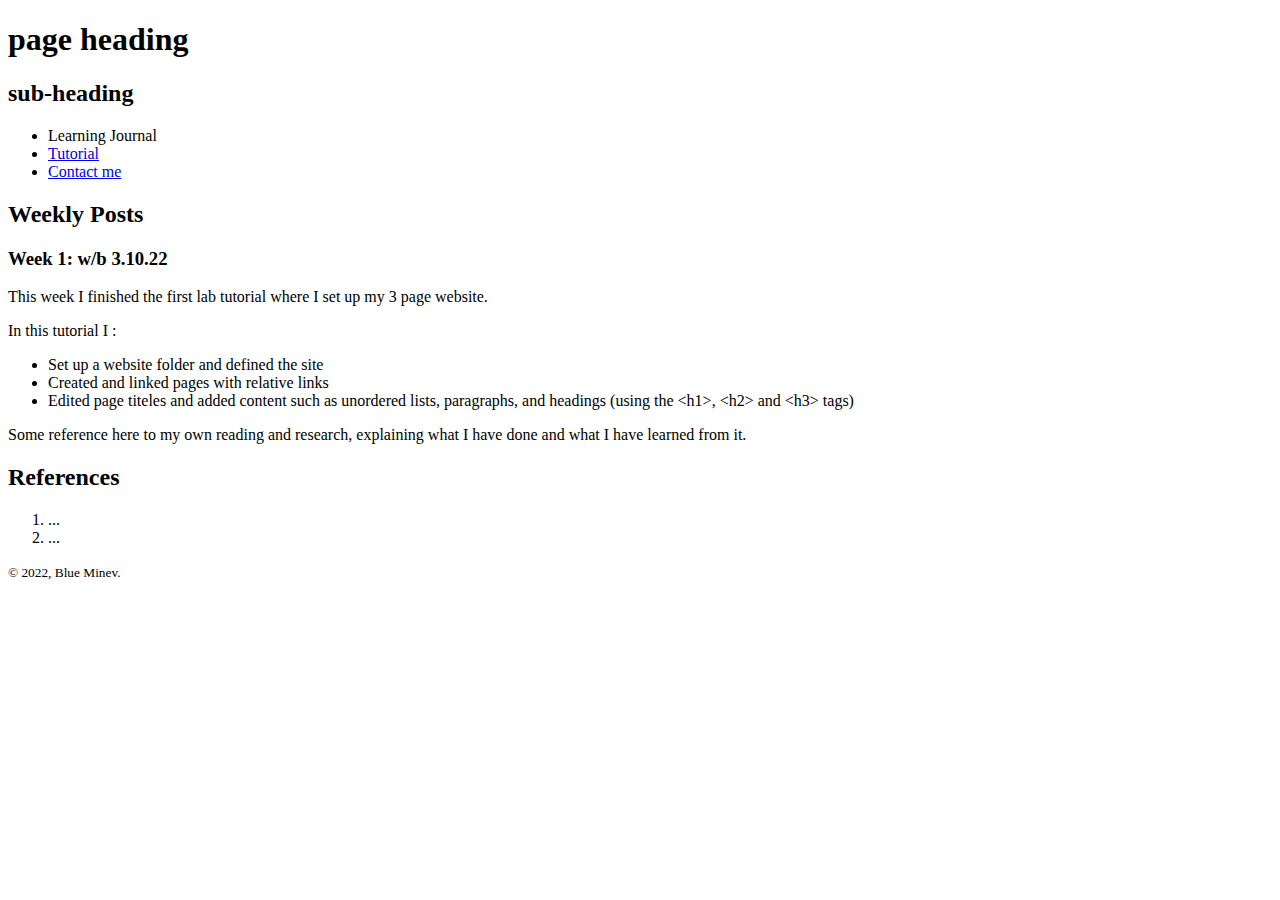
==== index.html @ 53655512 "initial commit" ====
<!doctype html><!--HTML5 doctype declaration -->
<html lang="en"><!--default language of the document content -->
	
    <head>
		<meta charset="utf-8"><!--character encoding for the document (Unicode) -->
		<title>Learning Journal</title><!--web page title -->
	</head>

<body>
<!--Markup all web page content inside the 'body' tags -->
	<div id="wrapper">
	<!--The 'wrapper' contains all the page content-->
	
    <header><!--The main heading for the page -->
		<h1>page heading</h1>
		<h2>sub-heading</h2>
	</header>
	
    <nav><!--The primary navigation for the page -->
	<ul>
		<li>Learning Journal</li>
		<li><a href="tutorial.html">Tutorial</a></li>
        <li><a href="contact.html">Contact me</a></li>
	</ul>
	</nav>
    
    <main><!--The main page content -->
        
        	<h2>Weekly Posts</h2>
	
    	<article>
			<header>
			<h3>Week 1: w/b 3.10.22</h3>
			</header>
				<p> This week I finished the first lab tutorial where I set up my 3 page website.  </p>
				<p>In this tutorial I :</p>
				<ul>
					<li>Set up a website folder and defined the site</li>
					<li>Created and linked pages with relative links </li>
					<li>Edited page titeles and added content such as unordered lists, paragraphs, and headings (using the &lt;h1&gt;, &lt;h2&gt; and &lt;h3&gt; tags)</li>
				</ul>

        <p>Some reference here to my own reading and research, explaining what I have done and what I have learned from it.</p>
        
		</article>
           
    </main><!--Close main page content --> 
        
        <aside>
        
        	<h2>References</h2>
            
            	<ol>
                	<li>...</li>
                    <li>...</li>
                </ol>
            
        </aside>    
 
  
	<footer><!--Footer content -->
		<small>&copy; 2022, Blue Minev.</small>
	</footer>

	</div><!--Close 'wrapper' div -->
</body><!--Close 'body' -->
</html><!--Close 'html' -->
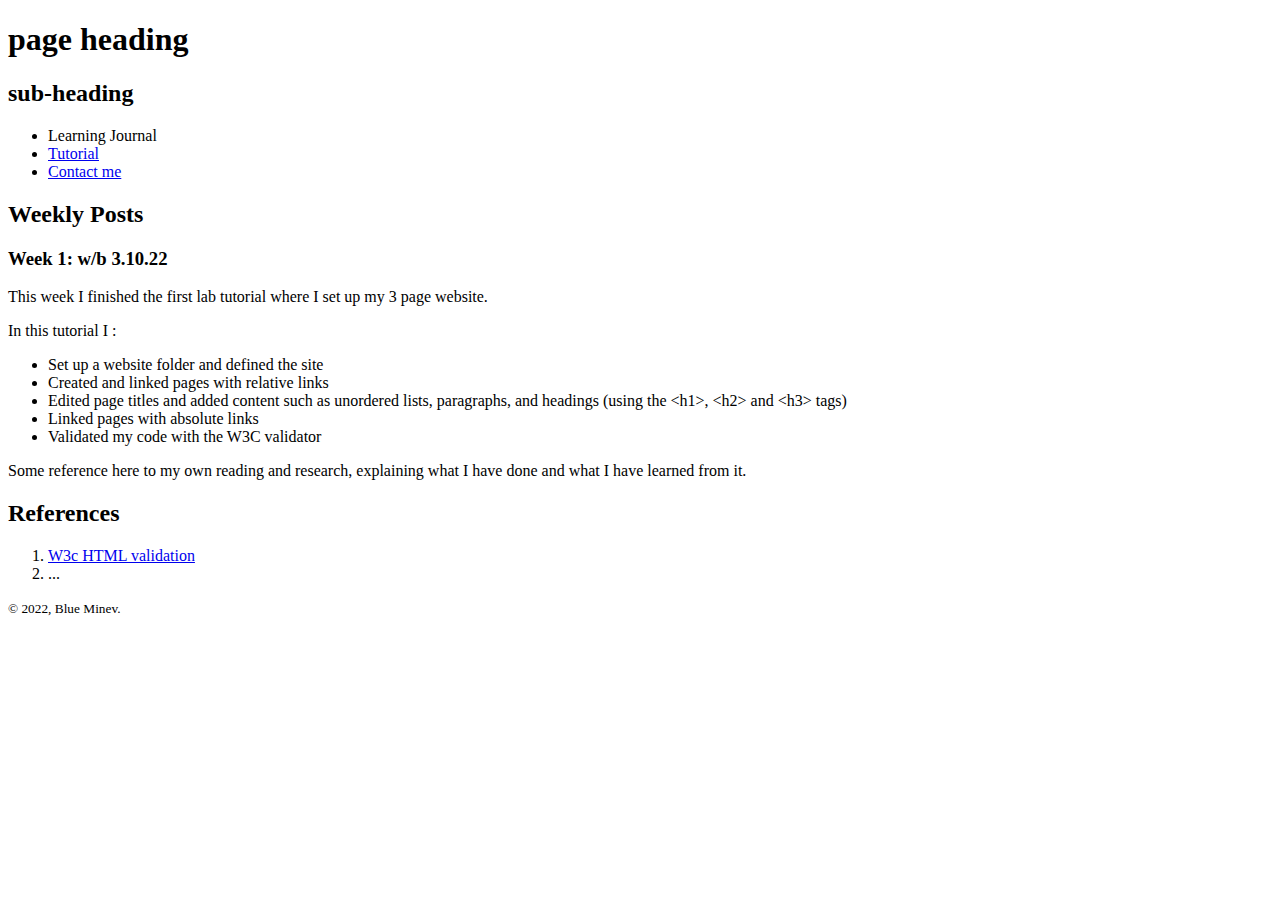
==== commit ff559c28: "finished week 1's learning Journal" ====
--- a/index.html
+++ b/index.html
@@ -37,7 +37,9 @@
 				<ul>
 					<li>Set up a website folder and defined the site</li>
 					<li>Created and linked pages with relative links </li>
-					<li>Edited page titeles and added content such as unordered lists, paragraphs, and headings (using the &lt;h1&gt;, &lt;h2&gt; and &lt;h3&gt; tags)</li>
+					<li>Edited page titles and added content such as unordered lists, paragraphs, and headings (using the &lt;h1&gt;, &lt;h2&gt; and &lt;h3&gt; tags)</li>
+					<li>Linked pages with absolute links</li>
+					<li>Validated my code with the W3C validator</li>
 				</ul>
 
         <p>Some reference here to my own reading and research, explaining what I have done and what I have learned from it.</p>
@@ -51,7 +53,7 @@
         	<h2>References</h2>
             
             	<ol>
-                	<li>...</li>
+                	<li><a href="http://validator.w3.org/"> W3c HTML validation</a></li>
                     <li>...</li>
                 </ol>
             
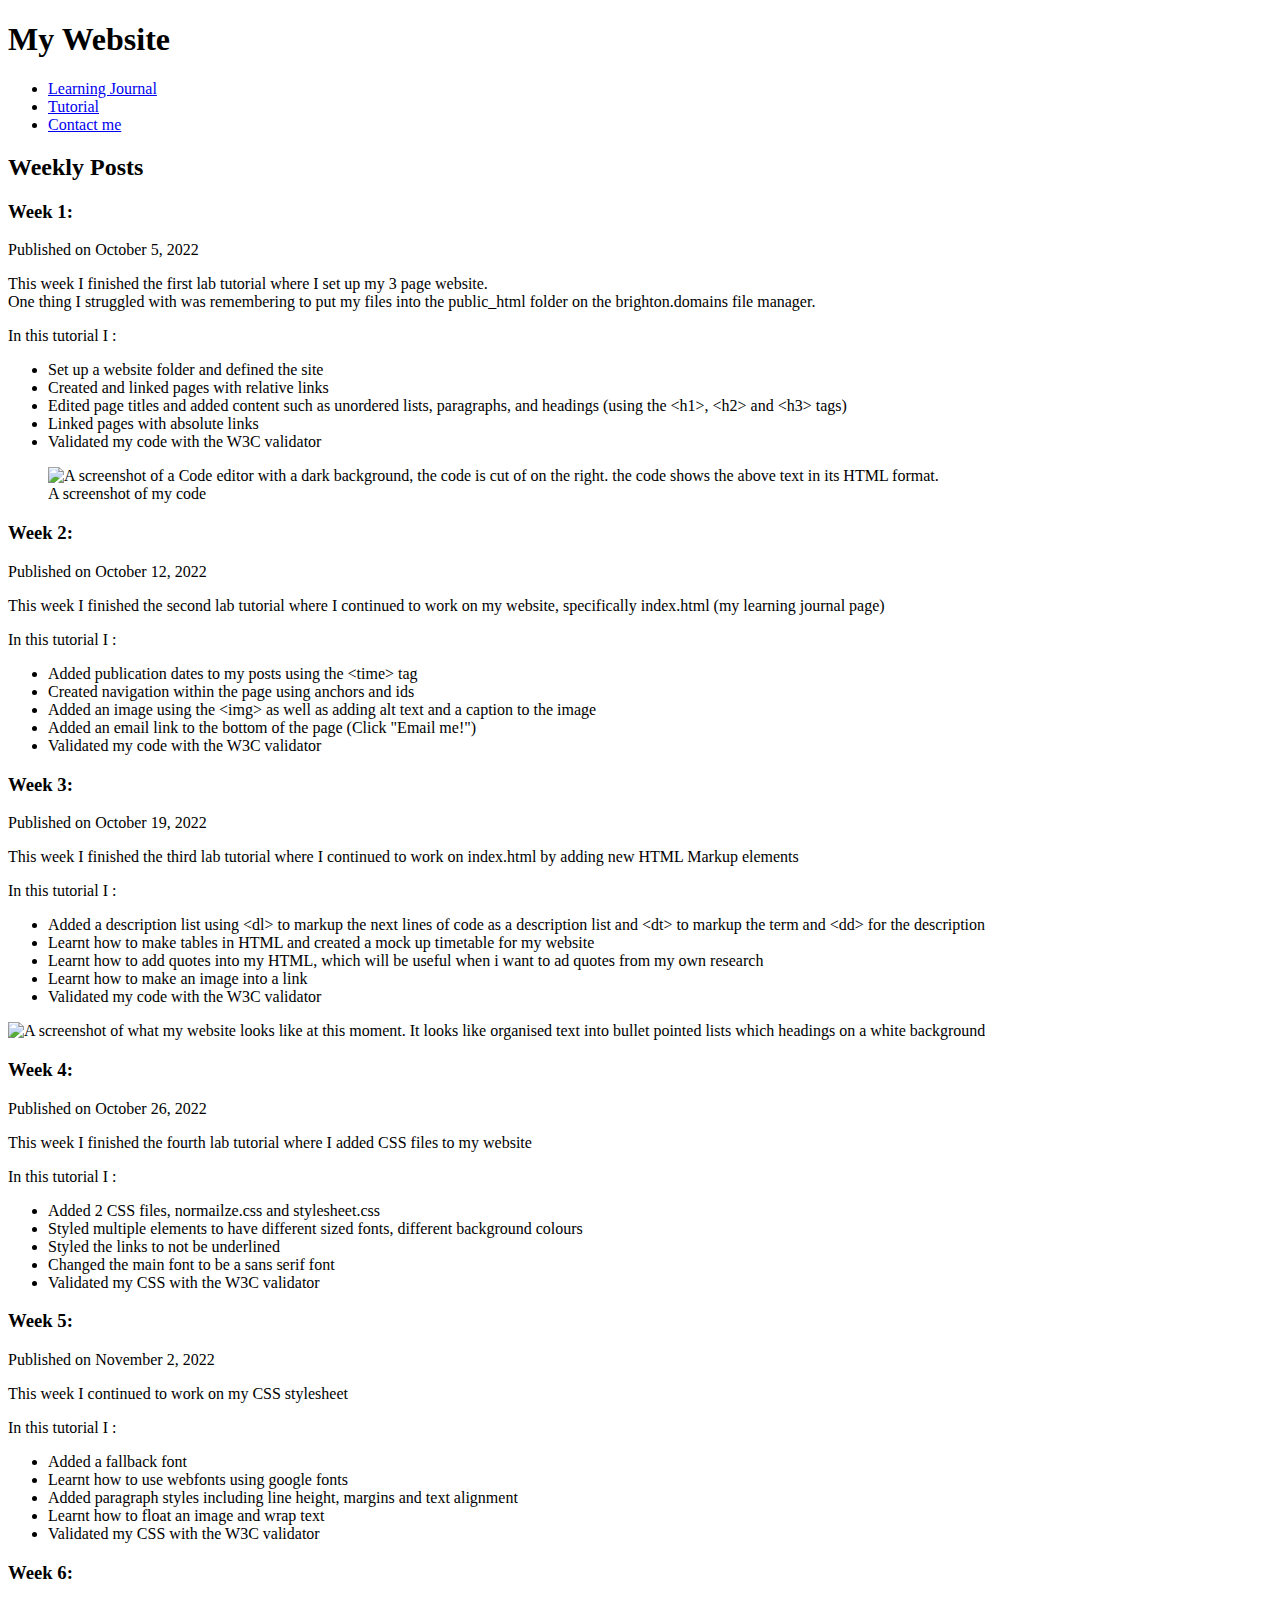
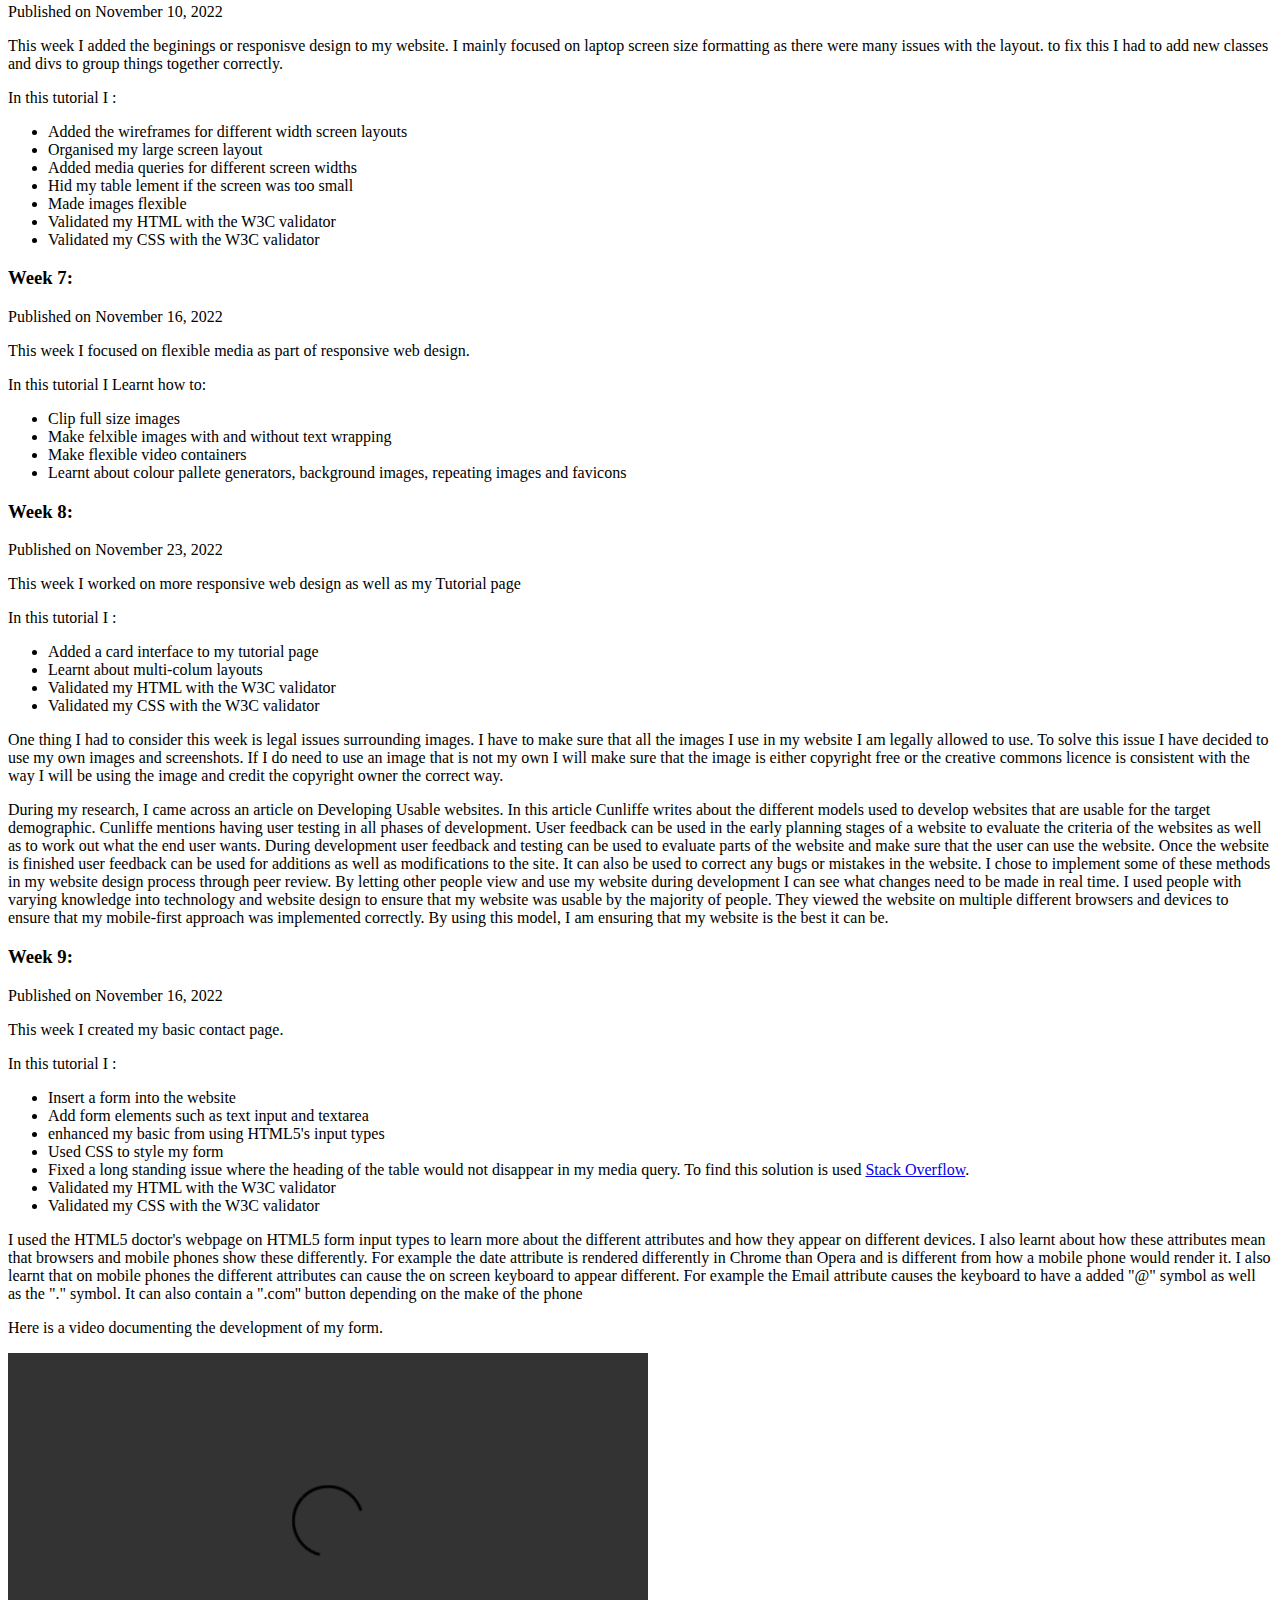
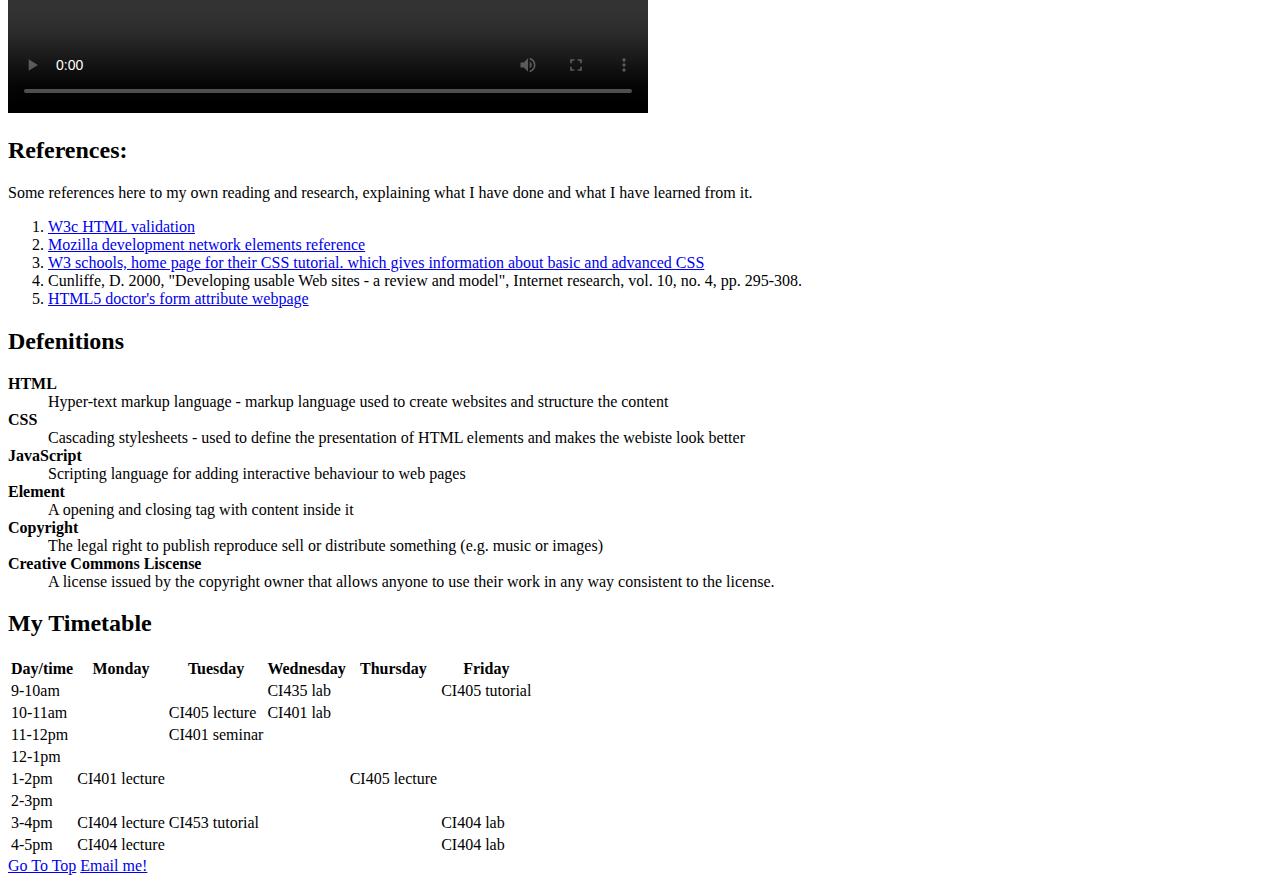
==== commit af990aea: "Adding finished files" ====
--- a/index.html
+++ b/index.html
@@ -1,69 +1,313 @@
-<!doctype html><!--HTML5 doctype declaration -->
-<html lang="en"><!--default language of the document content -->
-	
-    <head>
-		<meta charset="utf-8"><!--character encoding for the document (Unicode) -->
-		<title>Learning Journal</title><!--web page title -->
-	</head>
-
-<body>
-<!--Markup all web page content inside the 'body' tags -->
-	<div id="wrapper">
-	<!--The 'wrapper' contains all the page content-->
-	
-    <header><!--The main heading for the page -->
-		<h1>page heading</h1>
-		<h2>sub-heading</h2>
-	</header>
-	
-    <nav><!--The primary navigation for the page -->
-	<ul>
-		<li>Learning Journal</li>
-		<li><a href="tutorial.html">Tutorial</a></li>
-        <li><a href="contact.html">Contact me</a></li>
-	</ul>
-	</nav>
-    
-    <main><!--The main page content -->
-        
-        	<h2>Weekly Posts</h2>
-	
-    	<article>
-			<header>
-			<h3>Week 1: w/b 3.10.22</h3>
-			</header>
-				<p> This week I finished the first lab tutorial where I set up my 3 page website.  </p>
-				<p>In this tutorial I :</p>
-				<ul>
-					<li>Set up a website folder and defined the site</li>
-					<li>Created and linked pages with relative links </li>
-					<li>Edited page titles and added content such as unordered lists, paragraphs, and headings (using the &lt;h1&gt;, &lt;h2&gt; and &lt;h3&gt; tags)</li>
-					<li>Linked pages with absolute links</li>
-					<li>Validated my code with the W3C validator</li>
-				</ul>
-
-        <p>Some reference here to my own reading and research, explaining what I have done and what I have learned from it.</p>
-        
-		</article>
-           
-    </main><!--Close main page content --> 
-        
-        <aside>
-        
-        	<h2>References</h2>
-            
-            	<ol>
-                	<li><a href="http://validator.w3.org/"> W3c HTML validation</a></li>
-                    <li>...</li>
-                </ol>
-            
-        </aside>    
- 
-  
-	<footer><!--Footer content -->
-		<small>&copy; 2022, Blue Minev.</small>
-	</footer>
-
-	</div><!--Close 'wrapper' div -->
-</body><!--Close 'body' -->
+<!doctype html><!--HTML5 doctype declaration -->
+<html lang="en"><!--default language of the document content -->
+	
+    <head>
+		<meta charset="utf-8"><!--character encoding for the document (Unicode) -->
+		<title>Learning Journal</title><!--web page title -->
+		<meta name="viewport" content="width=device-width, initial-scale=1">
+		<link href="css/normalize.css" rel="stylesheet">
+		<link href="css/stylesheet.css" rel="stylesheet /">
+	</head>
+
+<body>
+<!--Markup all web page content inside the 'body' tags -->
+	<div id="wrapper">
+	<a id="top"></a>
+	<!--The 'wrapper' contains all the page content-->
+
+    <header class="banner"><!--The main heading for the page -->
+		<h1>My Website</h1>
+	</header>
+	
+    <nav><!--The primary navigation for the page -->
+	<ul class="menu">
+		<li><a href="index.html">Learning Journal</a></li>
+		<li><a href="tutorial.html">Tutorial</a></li>
+        <li><a href="contact.html">Contact me</a></li>
+	</ul>
+	</nav>
+    
+    <main><!--The main page content -->
+        
+        	<h2>Weekly Posts</h2>
+	
+    	<article>
+			<header class="post">
+			<h3>Week 1:</h3>
+			</header>
+			<p>Published on <time datetime="2022-10-08">October 5, 2022</time></p>
+				<p> This week I finished the first lab tutorial where I set up my 3 page website. <br> One thing I struggled with was remembering to put my files into the public_html folder on the brighton.domains file manager.  </p>
+				<p>In this tutorial I :</p>
+				<ul>
+					<li>Set up a website folder and defined the site</li>
+					<li>Created and linked pages with relative links </li>
+					<li>Edited page titles and added content such as unordered lists, paragraphs, and headings (using the &lt;h1&gt;, &lt;h2&gt; and &lt;h3&gt; tags)</li>
+					<li>Linked pages with absolute links</li>
+					<li>Validated my code with the W3C validator</li>
+				</ul>
+
+<figure>
+	<img src="images/ScreenshotOfCode1.png " alt="A screenshot of a Code editor with a dark background, the  code is cut of on the right. the code shows the above text in its HTML format." >
+<figcaption> A screenshot of my code <br>
+	</figcaption>
+</figure>
+		</article>    
+    <article>
+		<header class="post">
+			<h3>Week 2:</h3>
+			</header>
+			<p>Published on <time datetime="2022-10-12">October 12, 2022</time></p>
+				<p> This week I finished the second lab tutorial where I continued to work on my website, specifically index.html (my learning journal page)  </p>
+				<p>In this tutorial I :</p>
+				<ul>
+					<li>Added publication dates to my posts using the &lt;time&gt; tag </li>
+					<li>Created navigation within the page using anchors and ids</li>
+					<li>Added an image using the &lt;img&gt; as well as adding alt text and a caption to the image</li>
+					<li>Added an email link to the bottom of the page (Click "Email me!")</li>
+					<li>Validated my code with the W3C validator</li>
+				</ul>
+				
+	</article>
+
+	<article>
+		<header class="post">
+			<h3>Week 3:</h3>
+			</header>
+			<p>Published on <time datetime="2022-10-19">October 19, 2022</time></p>
+				<p> This week I finished the third lab tutorial where I continued to work on index.html by adding new HTML Markup elements </p>
+				<p>In this tutorial I :</p>
+				<ul>
+					<li>Added a description list using &lt;dl&gt; to markup the next lines of code as a description list and &lt;dt&gt; to markup the term and &lt;dd&gt; for the description</li>
+					<li>Learnt how to make tables in HTML and created a mock up timetable for my website</li>
+					<li>Learnt how to add quotes into my HTML, which will be useful when i want to ad quotes from my own research</li>
+					<li>Learnt how to make an image into a link</li>
+					<li>Validated my code with the W3C validator</li>
+				</ul>
+				
+					<div class="fltrt"></div>
+						<img src="images/ScreenshotOfWebsite1.png" alt="A screenshot of what my website looks like at this moment. It looks like organised text into bullet pointed lists which headings on a white background" >
+	</article>
+
+	<article class="clear">
+		<header class="post">
+			<h3>Week 4:</h3>
+			</header>
+			<p>Published on <time datetime="2022-10-26">October 26, 2022</time></p>
+				<p> This week I finished the fourth lab tutorial where I added CSS files to my website </p>
+				<p>In this tutorial I :</p>
+				<ul>
+					<li>Added 2 CSS files, normailze.css and stylesheet.css </li>
+					<li>Styled multiple elements to have different sized fonts, different background colours</li>
+					<li>Styled the links to not be underlined</li>
+					<li>Changed the main font to be a sans serif font</li>
+					<li>Validated my CSS with the W3C validator</li>
+				</ul>
+				
+	</article>
+
+	<article >
+		<header class="post">
+			<h3>Week 5:</h3>
+			</header>
+			<p>Published on <time datetime="2022-11-02">November 2, 2022</time></p>
+				<p> This week I continued to work on my CSS stylesheet</p>
+				<p>In this tutorial I :</p>
+				<ul>
+					<li>Added a fallback font  </li>
+					<li>Learnt how to use webfonts using google fonts</li>
+					<li>Added paragraph styles including line height, margins  and text alignment</li>
+					<li>Learnt how to float an image and wrap text</li>
+					<li>Validated my CSS with the W3C validator</li>
+				</ul>
+				
+	</article>
+	<article >
+		<header class="post">
+			<h3>Week 6:</h3>
+			</header>
+			<p>Published on <time datetime="2022-11-10">November 10, 2022</time></p>
+				<p> This week I added the beginings or responisve design to my website. I mainly focused on laptop screen size formatting as there were many issues with the layout. to fix this I had to add new classes and divs to group things together correctly. </p>
+				<p>In this tutorial I :</p>
+				<ul>
+					<li>Added the wireframes for different width screen layouts  </li>
+					<li>Organised my large screen layout</li>
+					<li>Added media queries for different screen widths</li>
+					<li>Hid my table lement if the screen was too small</li>
+					<li>Made images flexible</li>
+					<li>Validated my HTML with the W3C validator</li>
+					<li>Validated my CSS with the W3C validator</li>
+				</ul>
+				
+	</article>
+	<article >
+		<header class="post">
+			<h3>Week 7:</h3>
+			</header>
+			<p>Published on <time datetime="2022-11-16">November 16, 2022</time></p>
+				<p> This week I focused on flexible media as part of responsive web design.</p>
+				<p>In this tutorial I Learnt how to:</p>
+				<ul>
+					<li>Clip full size images </li>
+					<li>Make felxible images with and without text wrapping </li>
+					<li>Make flexible video containers</li>
+					<li>Learnt about colour pallete generators, background images, repeating images and favicons </li>
+				</ul>
+				
+	</article>
+
+	<article >
+		<header class="post">
+			<h3>Week 8:</h3>
+			</header>
+			<p>Published on <time datetime="2022-11-23">November 23, 2022</time></p>
+				<p> This week I worked on more responsive web design as well as my Tutorial page </p>
+				<p>In this tutorial I :</p>
+				<ul>
+					<li>Added a card interface to my tutorial page </li>
+					<li>Learnt about multi-colum layouts</li>
+					<li>Validated my HTML with the W3C validator</li>
+					<li>Validated my CSS with the W3C validator</li>
+				</ul>
+				<p>One thing I had to consider this week is legal issues surrounding images. I have to make sure that all the images I use in my website I am legally allowed to use. To solve this issue I have decided to use my own images and screenshots. If I do need to use an image that is not my own I will make sure that the image is either copyright free or the creative commons licence is consistent with the way I will be using the image and credit the copyright owner the correct way.</p>
+                <p>During my research, I came across an article on Developing Usable websites. In this article Cunliffe writes about the different models used to develop websites that are usable for the target demographic. Cunliffe mentions having user testing in all phases of development. User feedback can be used in the early planning stages of a website to evaluate the criteria of the websites as well as to work out what the end user wants. During development user feedback and testing can be used to evaluate parts of the website and make sure that the user can use the website. Once the website is finished user feedback can be used for additions as well as modifications to the site. It can also be used to correct any bugs or mistakes in the website. I chose to implement some of these methods in my website design process through peer review. By letting other people view and use my website during development I can see what changes need to be made in real time. I used people with varying knowledge into technology and website design to ensure that my website was usable by the majority of people. They viewed the website on multiple different browsers and devices to ensure that my mobile-first approach was implemented correctly. By using this model, I am ensuring that my website is the best it can be.</p>
+    </article>
+
+	<article >
+		<header class="post">
+			<h3>Week 9:</h3>
+			</header>
+			<p>Published on <time datetime="2022-12-16">November 16, 2022</time></p>
+				<p> This week I created my basic contact page.</p>
+				<p>In this tutorial I :</p>
+				<ul>
+					<li>Insert a form into the website </li>
+					<li>Add form elements such as text input and textarea </li>
+					<li>enhanced my basic from using HTML5's input types</li>
+					<li>Used CSS to style my form </li>
+					<li>Fixed a long standing issue where the heading of the table would not disappear in my media query. To find this solution is used <a href= "https://stackoverflow.com/questions/59768112/hide-show-paragraph-with-media-query/"> Stack Overflow</a>.</li>
+					<li>Validated my HTML with the W3C validator</li>
+					<li>Validated my CSS with the W3C validator</li>
+				</ul>
+				<p>I used the HTML5 doctor's webpage on HTML5 form input types to learn more about the different attributes and how they appear on different devices. I also learnt about how these attributes mean that browsers and mobile phones show these differently. For example the date attribute is rendered differently in Chrome than Opera and is different from how a mobile phone would render it. I also learnt that on mobile phones the different attributes can cause the on screen keyboard to appear different. For example the Email attribute causes the keyboard to have a added "@" symbol as well as the "." symbol. It can also contain a ".com'' button depending on the make of the phone</p>
+				<p id="hide">Here is a video documenting the development of my form.</p>
+				<video width="640" height="360" controls>
+					<source src="images/Form.mp4" type="video/mp4">
+				  Your browser does not support the video tag.
+				  </video>
+
+	</article>
+</main><!--Close main page content --> 
+			<aside class = "other">
+				<h2>References:</h2>
+				<p>Some references here to my own reading and research, explaining what I have done and what I have learned from it.</p>
+					<ol>
+						<li><a href="http://validator.w3.org/"> W3c HTML validation</a></li>
+						<li><a href="https://developer.mozilla.org/en-US/docs/Web/HTML/Element#main_root"> Mozilla development network elements reference</a></li>
+						<li><a href="https://www.w3schools.com/css/default.asp"> W3 schools, home page for their CSS tutorial. which gives information about basic and advanced CSS</a></li>
+						<li>Cunliffe, D. 2000, "Developing usable Web sites - a review and model", Internet research, vol. 10, no. 4, pp. 295-308.</li>
+						<li><a href="http://html5doctor.com/html5-forms-input-types/"> HTML5 doctor's form attribute webpage</a></li>
+					</ol>
+				<h2>Defenitions</h2>
+				<dl>
+					<dt><strong>HTML</strong></dt>
+						<dd>Hyper-text markup language - markup language used to create websites and  structure the content</dd>
+					<dt><strong>CSS</strong></dt>
+						<dd>Cascading stylesheets - used to define the presentation of HTML elements and makes the webiste look better</dd>
+					<dt><strong>JavaScript</strong></dt>
+						<dd>Scripting language for adding interactive behaviour to web pages</dd>
+					<dt><strong>Element</strong></dt>
+						<dd>A opening and closing tag with content inside it</dd>
+					<dt><strong>Copyright</strong></dt>
+					<dd>The legal right to publish reproduce sell or distribute something (e.g. music or images)</dd>
+					<dt><strong>Creative Commons Liscense</strong></dt>
+					<dd>A license issued by the copyright owner that allows anyone to use their work in any way consistent to the license.</dd>
+				</dl>
+				
+			</aside>
+<div class = "timetable">
+		<h2 id="hidetable">My Timetable</h2>
+		<table>
+			<tr>
+				<th>Day/time</th>
+				<th>Monday</th>
+				<th>Tuesday</th>
+				<th>Wednesday</th>
+				<th>Thursday</th>
+				<th>Friday</th>
+			</tr>
+			<tr>
+				<td>9-10am</td>
+				<td></td>
+				<td></td>
+				<td>CI435 lab</td>
+				<td></td>
+				<td>CI405 tutorial</td>
+			</tr>
+			<tr>
+				<td>10-11am</td>
+				<td></td>
+				<td>CI405 lecture </td>
+				<td>CI401 lab</td>
+				<td></td>
+			 	<td></td>
+			</tr>
+			<tr>
+				<td>11-12pm</td>
+				<td></td>
+				<td>CI401 seminar</td>
+				<td></td>
+				<td></td>
+				<td></td>
+			</tr>
+			<tr>
+				<td>12-1pm</td>
+				<td></td>
+				<td></td>
+				<td></td>
+				<td></td>
+				<td></td>
+
+			<tr>
+				<td>1-2pm</td>
+				<td>CI401 lecture</td>
+				<td></td>
+				<td></td>
+				<td>CI405 lecture</td>
+				<td></td>
+			</tr>
+			<tr>
+				<td>2-3pm</td>
+				<td></td>
+				<td></td>
+				<td></td>
+				<td></td>
+				<td></td>
+			</tr>
+			<tr>
+				<td>3-4pm</td>
+				<td>CI404 lecture</td>
+				<td>CI453 tutorial</td>
+				<td></td>
+				<td></td>
+				<td>CI404 lab</td>
+			</tr>
+			<tr>
+				<td>4-5pm</td>
+				<td>CI404 lecture</td>
+				<td></td>
+				<td></td>
+				<td></td>
+				<td>CI404 lab</td>
+			</tr>
+		</table>
+</div>
+
+
+	<footer><!--Footer content -->
+		<a href="#top">Go To Top</a>
+		<a href="mailto:RandomEmail@uni.brighton.ac.uk">Email me!</a>
+	</footer>
+
+	</div><!--Close 'wrapper' div -->
+</body><!--Close 'body' -->
 </html><!--Close 'html' -->